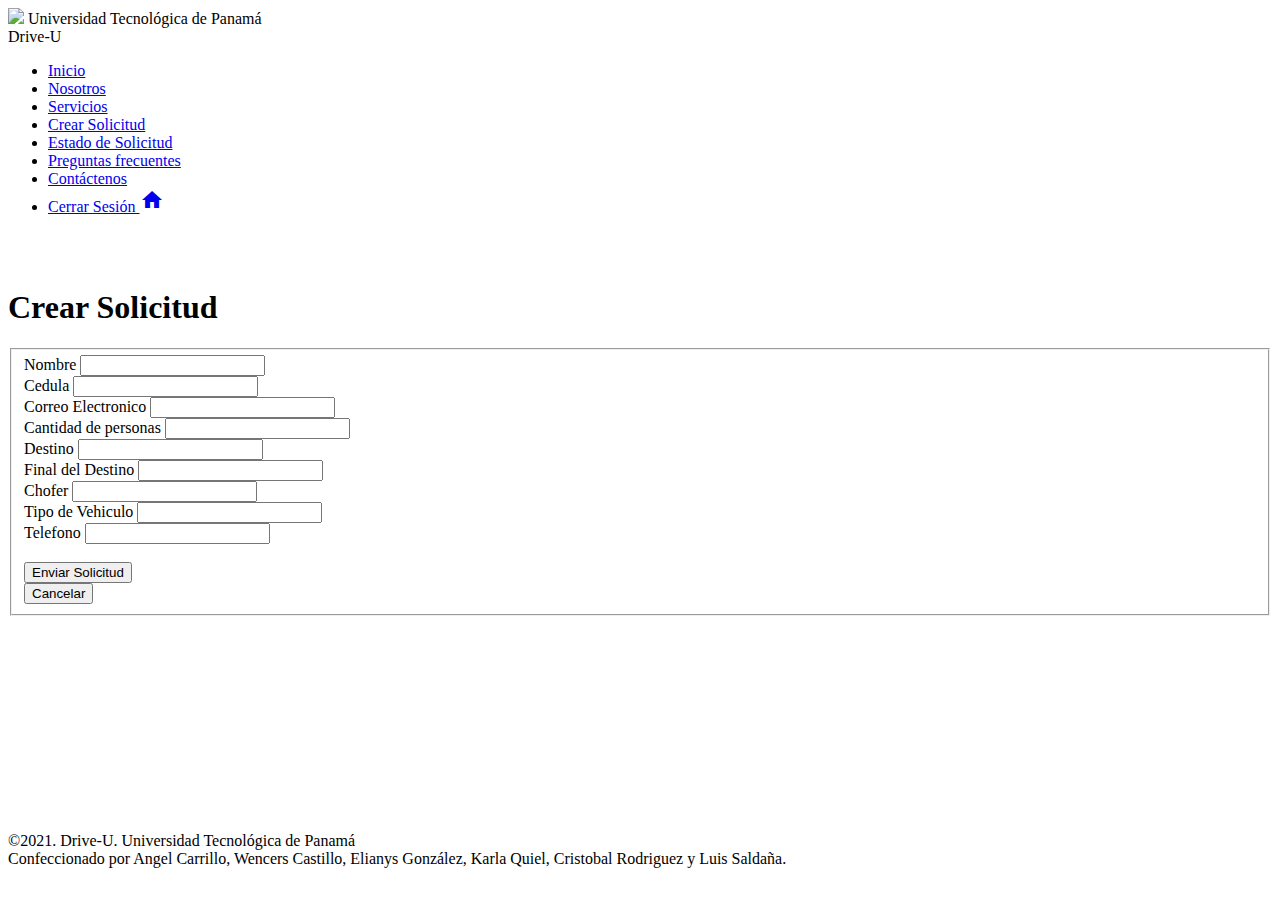
==== secciones/crear_solicitud.html @ 73d1ee04 "Add files via upload" ====
<!DOCTYPE html>
<html lang="en">
<head>
	<meta charset="UTF-8">
	<title>Drive-U - Crear Solicitud</title>
  <link href="https://fonts.googleapis.com/icon?family=Material+Icons" rel="stylesheet">
	<link rel="stylesheet" type="text/css" href="css/estilo.css" />
  <link rel="stylesheet" type="text/css" href="css/estilo_crearsoli.css" />
</head>
<body>
   <header>
   <div class="logo"><img src="imagenes/logo_utp.png" width="120px">
    <span class="utp">Universidad Tecnológica de Panamá</span>
  </div> 
   <span class="titulo">Drive-U</span></header>
   
   <nav>
    <ul>
		  <li><a href="#">Inicio</a></li>
			<li><a href="#">Nosotros</a></li>
			<li><a href="#">Servicios</a>
        <div class="submenu">
          <ul><a href="#"></a></ul>
          <ul><a href="#"></a></ul>
        </div>
      </li>
      <li><a href="crear_solicitud.html">Crear Solicitud</a></li>
      <li><a href="estado_solicitud.html">Estado de Solicitud</a></li>
			<li><a href="#">Preguntas frecuentes</a></li>
      <li><a href="#">Contáctenos</a></li>
			<li class="derecha"><a href="#">Cerrar Sesión <span class="material-icons pequeno">home</span> </a></li>	
  	</ul>
   </nav>
   <body>
    <br>
    <br>
    <h1 class="subtitulo">Crear Solicitud</h1>
    <form action="crear_solicitud.html" method="POST">
      <fieldset>
        <div class="entradas">
        <div class ="two-col">
          <div class="col1">
        <label for="fiedl1">Nombre</label>
        <input type="text" name="Nombre" required>
      </div>
      <div class="col2">
        <label for="field2">Cedula</label>
        <input type="text" name="Cedula" required> 
        </div>

    <div class="col3">
    <label for="field2">Correo Electronico</label>
    <input type="email" name="correo" required> 
      </div>
       <div class="col1">
        <label for="fiedl1">Cantidad de personas</label>
        <input type="text" name="cantidad"  pattern="[1-1000]"  title="Solo es valido numeros" >
      </div>
      <div class="col2">
        <label for="field2">Destino</label>
        <input type="text" name="Destino" required pattern="[A-Za-z]{1,60}"> 
        </div>
        <div class="col3">
    <label for="field2">Final del Destino</label>
    <input type="text" name="Final" required required pattern="[A-Za-z]{1,60}"> 
      </div>
       <div class="col1">
        <label for="fiedl1">Chofer</label>
        <input type="text" name="chofer" required required pattern="[A-Za-z]{1,60}">
      </div>
       <div class="col2">
        <label for="field2">Tipo de Vehiculo</label>
        <input type="text" name="vehiculo" required> 
        </div>
        <div class="col3">
    <label for="field2">Telefono</label>
    <input type="text" name="Telefono" required pattern="[0-9]{1,8}" title="Ingrese un numero de telefono valido">
      </div>
    </div>
    <br>
    <div class="btn1">
       <input class="enviar" type="submit" value="Enviar Solicitud" >
     </div>
     <div class="btn2">
       <input  class ="cancelar" type="reset" name="Cancelar" value="Cancelar">
      </fieldset>
     </form>
   </body>
   <BR><BR>
   <BR><BR><BR><BR><BR><BR>		
   <BR><BR><BR>
   <footer>
     <br>
	 ©2021. Drive-U.
     Universidad Tecnológica de Panamá
     <BR>
     Confeccionado por Angel Carrillo, Wencers Castillo, Elianys González, Karla Quiel, Cristobal Rodriguez y Luis Saldaña. 
     <br><br>
 	</footer>
</body>
</html>
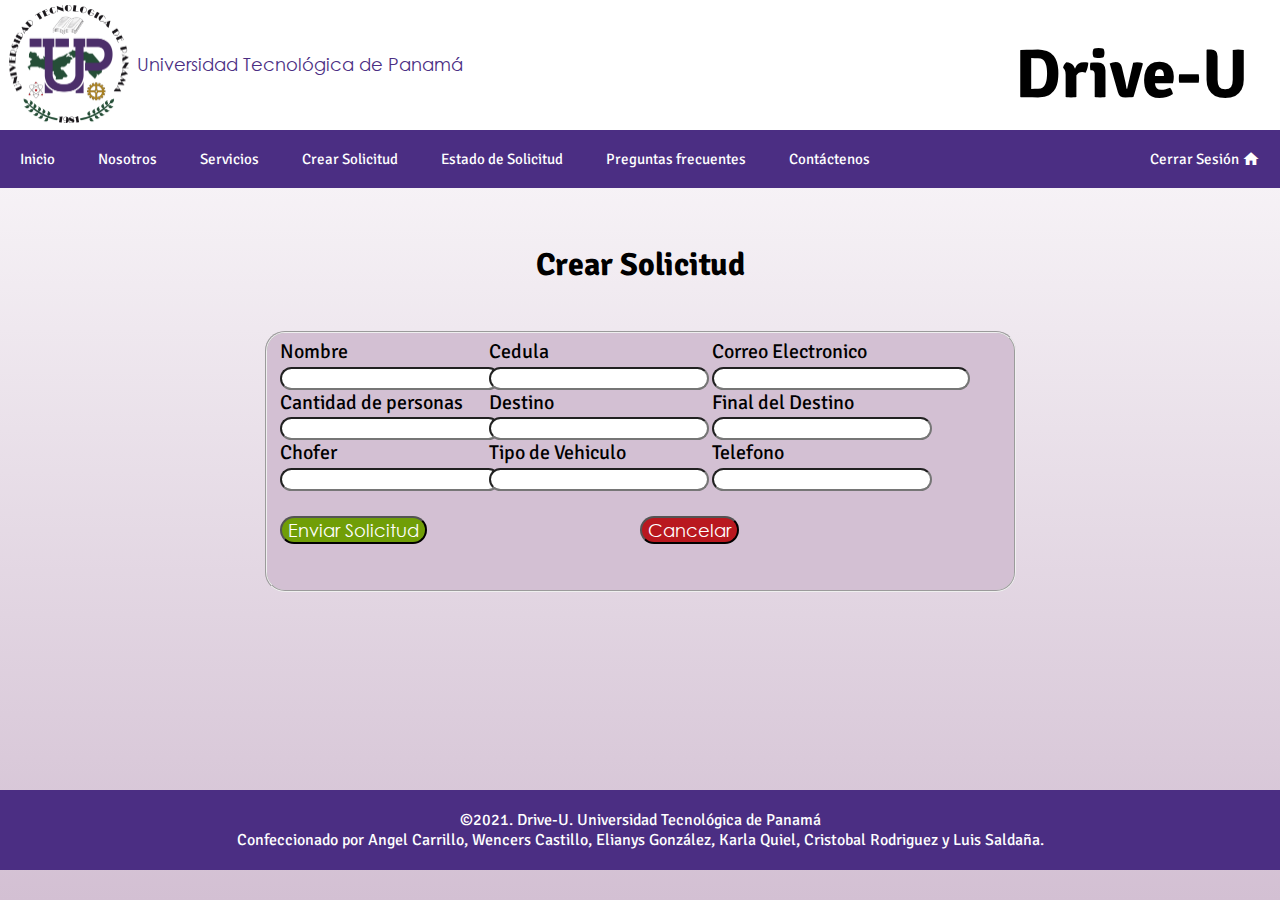
==== commit e3dbb376: "9:32" ====
--- a/secciones/crear_solicitud.html
+++ b/secciones/crear_solicitud.html
@@ -4,12 +4,12 @@
 	<meta charset="UTF-8">
 	<title>Drive-U - Crear Solicitud</title>
   <link href="https://fonts.googleapis.com/icon?family=Material+Icons" rel="stylesheet">
-	<link rel="stylesheet" type="text/css" href="css/estilo.css" />
-  <link rel="stylesheet" type="text/css" href="css/estilo_crearsoli.css" />
+	<link rel="stylesheet" type="text/css" href="../css/estilo.css" />
+  <link rel="stylesheet" type="text/css" href="../css/estilo_crearsoli.css" />
 </head>
 <body>
    <header>
-   <div class="logo"><img src="imagenes/logo_utp.png" width="120px">
+   <div class="logo"><img src="../imagenes/logo_utp.png" width="120px">
     <span class="utp">Universidad Tecnológica de Panamá</span>
   </div> 
    <span class="titulo">Drive-U</span></header>
--- a/css/estilo.css
+++ b/css/estilo.css
@@ -0,0 +1,126 @@
+@font-face{
+	font-family: "Signika-Bold";
+	src: url("../fuentes/Signika-Bold.ttf") format("truetype");
+  }
+@font-face{
+font-family: "Signika-Regular";
+src: url("../fuentes/Signika-Regular.ttf") format("truetype");
+}
+
+@font-face{
+	font-family: "Century-Gothic";
+	src: url("../fuentes/Century-Gothic.ttf") format("truetype");
+}
+
+
+body {
+    width:100%; 
+	min-height: 100vh; /*agregar a main*/
+    background-image:linear-gradient(#FFFFFF,#d3c0d3);
+    margin:auto;
+    display: inline-block;
+}
+
+ /* ENCABEZADO */
+header {display:inline-block;
+        width:100%; 
+        height:130px;    
+        background-color:#FFFFFF;
+        }
+
+ h2 {
+ font-family: Arial;
+ position: relative;
+ left: 15px;
+    }
+
+.logo{margin-left: 0.55rem;
+	  width: fit-content;
+	  font-family:"Century-Gothic";
+	  color:#4B2E83;
+	  margin-top:0.3rem;
+	  display: flex;
+	  align-items: center;
+	  justify-content:space-around;}
+
+.utp{font-size: large;
+	 margin-left: 0.5rem;}
+
+.titulo{position: absolute;
+	    font-family: "Signika-Bold";
+        font-size: 4.3rem;
+		top:2rem;
+		text-align: end;
+		right: 2rem;
+	    width: 100%;}
+  /*      
+header img{position:absolute;
+	       float: left;}
+*/
+
+/* BARRA DE NAVEGACION */
+
+ul{margin:0;
+   padding:0;}
+
+nav{font-family:"Signika-Regular";
+    font-size:15px;
+	list-style: none;
+	padding: 0;
+	overflow: hidden;
+	background: #4B2E83;
+	width: 100%;
+	margin: auto;
+}
+
+nav li a{
+	text-decoration: none;
+	color: white;
+	padding: 20px;
+	display: block;
+}
+
+nav li{
+	display: inline-block;
+	text-align: center;
+}
+
+
+
+.derecha{float: right;}
+
+.pequeno{font-size:18px;
+		 vertical-align: bottom;} /*importantisimo, coloca icono al lado de texto*/
+
+nav li a:hover{
+	background: #51034f;
+	color:white;
+	
+}
+
+/* Menu desplegable*/
+
+.submenu{display:none;
+         background-color:#4B2E83;}
+
+nav ul li:hover .submenu{display:block;
+						 position:absolute;				    
+                         z-index:1;  /* <- envia el elemento adelante */
+                         margin-top:0px;
+                         }
+
+
+/* ---------------- */
+
+ 
+/* ---------------- */
+
+footer {text-align:center;
+	font-family:"Signika-Regular";
+	font-size:16px;
+    width:100%;
+    color:#FFFFFF;
+    background-color: #4B2E83;}
+
+
+
--- a/css/estilo_crearsoli.css
+++ b/css/estilo_crearsoli.css
@@ -0,0 +1,110 @@
+@font-face{
+	font-family: "Signika-Bold";
+	src: url("../fuentes/Signika-Bold.ttf") format("truetype");
+  }
+@font-face{
+font-family: "Signika-Regular";
+src: url("../fuentes/Signika-Regular.ttf") format("truetype");
+}
+
+@font-face{
+	font-family: "Century-Gothic";
+	src: url("../fuentes/Century-Gothic.ttf") format("truetype");
+}
+form {
+    display : flex;
+    justify-content: center;
+    padding-top:25px;
+}
+
+.subtitulo{
+	 font-family: "Signika-Bold";
+	 text-align: center;
+}
+
+form fieldset{
+font-family: "Signika-Regular";
+font-size: 18px;
+background-color:#d3c0d3;
+border-radius:20px;
+width:720px;
+height:240px;
+}
+
+.entradas input[type=text]{
+    height:17px;
+             font-family:"Signika-Regular";
+              font-style: italic;
+                font-size: 16px;
+                 border-radius:15px;}
+
+
+.entradas input[type=email]{
+    height:17px;
+    width:250px;
+             font-family:"Signika-Regular";
+              font-style: italic;
+                font-size: 16px;
+                 border-radius:15px;}
+
+.entradas{
+    display:inline-block;
+    font-size:20px;
+   font-family:"Signika-Regular";
+    color : #000000;
+}
+.centrear{
+    text-align: center;
+}
+
+.enviar{
+ background-color:#709e07;
+ color:#FFFFFF;
+ text-align: center;
+ font-size:18px;
+ border-radius:20px;
+ font-family:Century-Gothic;
+}
+.btn1{
+    float: left;
+   overflow: hidden;
+   width:50%
+}
+.btn2{
+    float:right;
+    width:50%;
+    overflow: hidden;
+}
+
+.cancelar{
+    background-color:#b9181f;
+    color:#FFFFFF;
+    font-size:18px;
+    border-radius:20px;
+    font-family:Century-Gothic;
+}
+
+.two-col {
+    overflow: hidden;/* Makes this div contain its floats */
+}
+
+.two-col .col1,
+.two-col .col2{
+    width: 29%;
+}
+
+.two-col .col1 {
+    float: left;
+}
+
+.two-col .col2 {
+    float:left 
+}
+.col3{
+	float: right;
+	width:40%;
+}
+
+.two-col label {
+    display: block;
+}